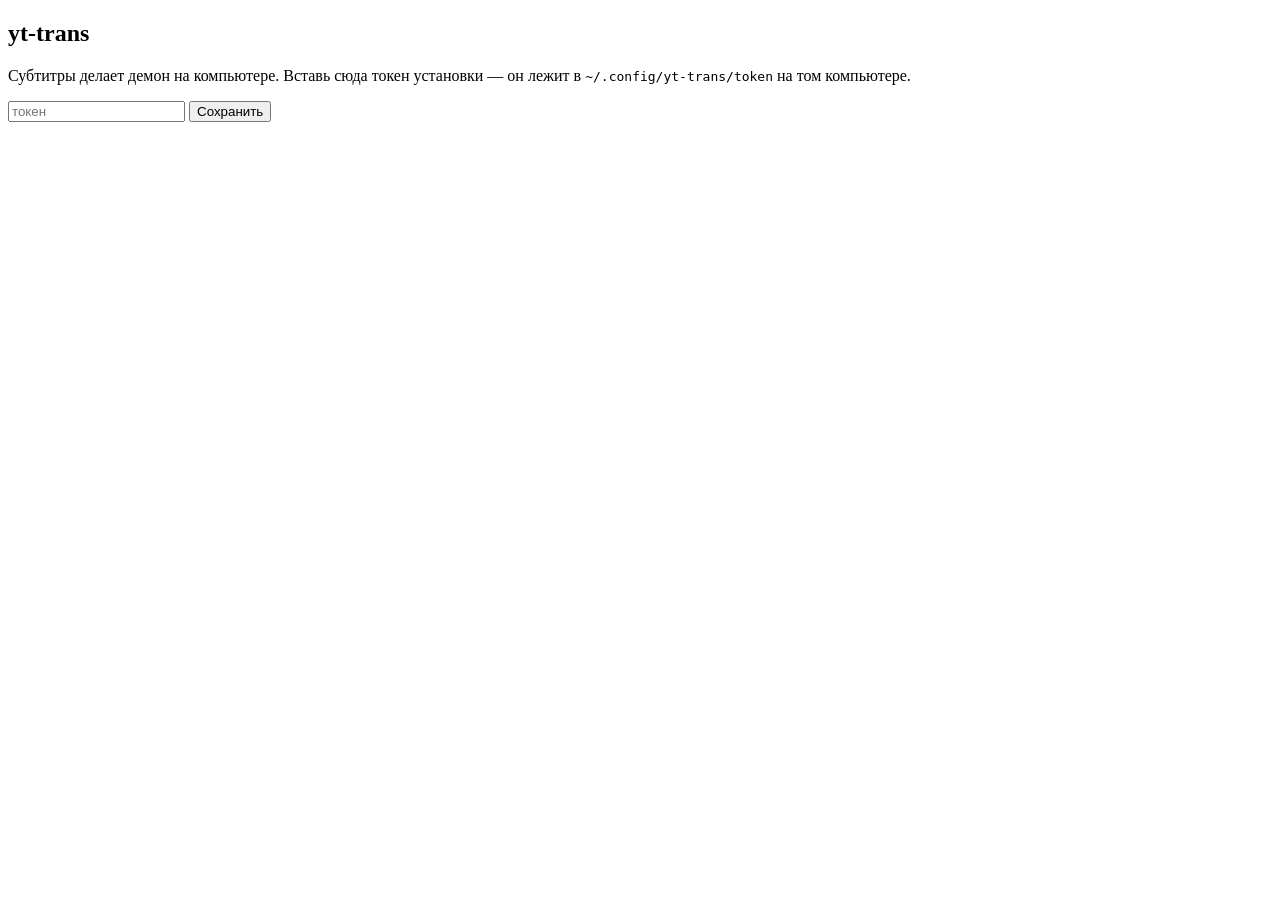
==== page/index.html @ 50efd539 "The stage and the list speak in icons, not words On a tablet every label takes space from the frame " ====
<!doctype html>
<html lang="ru">
<head>
<meta charset="utf-8">
<meta name="viewport" content="width=device-width, initial-scale=1, viewport-fit=cover">
<meta name="theme-color" content="#0d0d0f">
<title>yt-trans — субтитры на планшете</title>
<!-- Манифест делает страницу устанавливаемым приложением: имя, экран запуска,
     иконки и share_target — то, по чему Android открывает нас из «Поделиться».
     В share-диалог пускают только установленные приложения, поэтому одной
     ссылки в манифесте мало — страницу надо поставить на главный экран. -->
<link rel="manifest" href="/manifest.json">
<link rel="icon" href="/icon-192.png">
<link rel="apple-touch-icon" href="/icon-192.png">
<link rel="stylesheet" href="/style.css">
</head>
<body>

<section id="setup">
  <h1>yt-trans</h1>
  <p>Субтитры делает демон на компьютере. Вставь сюда токен установки —
    он лежит в <code>~/.config/yt-trans/token</code> на том компьютере.</p>
  <input id="token-input" type="password" autocomplete="off" autocapitalize="off"
    spellcheck="false" placeholder="токен">
  <button id="token-save" type="button">Сохранить</button>
  <p id="setup-message" role="status"></p>
</section>

<div id="app" hidden>

  <section id="home">
    <header>
      <h1>yt-trans</h1>
    </header>

    <form id="link-form">
      <input id="link-url" type="url" inputmode="url" autocomplete="off"
        placeholder="Ссылка на ролик или плейлист YouTube">
      <button type="submit">Добавить</button>
    </form>

    <!-- Поиск по сохранённым: список растёт, и найти в нём нужный ролик
         прокруткой со временем становится дольше, чем набрать пару букв.
         Пока ссылок нет, поле спрятано. -->
    <input id="links-filter" type="search" autocomplete="off" hidden
      placeholder="Поиск по названию">

    <!-- Прокручивается только эта часть: поле ссылки и поиск выше остаются
         на экране, сколько бы ссылок ни накопилось. -->
    <div id="library">
      <ul id="links"></ul>

      <section id="episodes" hidden>
        <h2 id="episodes-title"></h2>
        <ul id="episode-list"></ul>
      </section>
    </div>
  </section>

  <section id="stage" hidden>
    <!-- controls обязательны: браузер не даёт запустить звук вне нажатия, и
         автозапуск после ответа демона отклоняется молча. Со своими кнопками
         зритель в любом случае может начать, встать на паузу и перемотать.
         controlslist убирает родную кнопку «во весь экран»: она разворачивает
         только ролик, а строки — соседний слой, и в этом режиме их не видно.
         Вместо неё — своя кнопка, которая разворачивает всю сцену. -->
    <video id="video" controls controlslist="nofullscreen" playsinline preload="metadata"></video>
    <div id="overlay"></div>
    <!-- Выключатели строк: планшет смотрят и без русского перевода, когда
         важнее черногорский текст, и без черногорского — когда нужен только
         перевод. Рядом — размер строк: с другого конца комнаты обычный мелковат,
         а вплотную к экрану крупный мешает. -->
    <div id="lines">
      <button id="toggle-target" type="button" aria-pressed="true"
        aria-label="русский перевод" title="русский перевод">RU</button>
      <button id="toggle-study" type="button" aria-pressed="true"
        aria-label="черногорская строка" title="черногорская строка">CNR</button>
      <select id="font-size" aria-label="размер субтитров" title="размер субтитров">
        <option value="tiny">очень мелкий</option>
        <option value="small">мелкий</option>
        <option value="normal" selected>обычный</option>
        <option value="large">крупный</option>
      </select>
    </div>
    <!-- Слева сверху: возврат к списку, ⛶ и кеш. Все три — про весь кадр, а не
         про строки, которые идут справа. Стрелка первая: уход со сцены — самое
         частое действие, а браузерной кнопки «назад» на планшете не найти.
         «Кеш» по умолчанию выключен: без нажатия на устройстве не оседает
         ничего. Иконки рисует app.js — страница не тянет их из сети. -->
    <div id="stage-bar">
      <button id="back" type="button" aria-label="к списку" title="к списку"
        data-icon="back"></button>
      <button id="fullscreen" type="button" aria-label="во весь экран"
        title="во весь экран">⛶</button>
      <button id="cache" type="button" aria-pressed="false"
        aria-label="копировать ролик на устройство"
        title="копировать ролик на устройство"></button>
    </div>
    <div id="status" role="status"></div>
    <div id="title"></div>
  </section>

</div>

<script type="module" src="/app.js"></script>
</body>
</html>
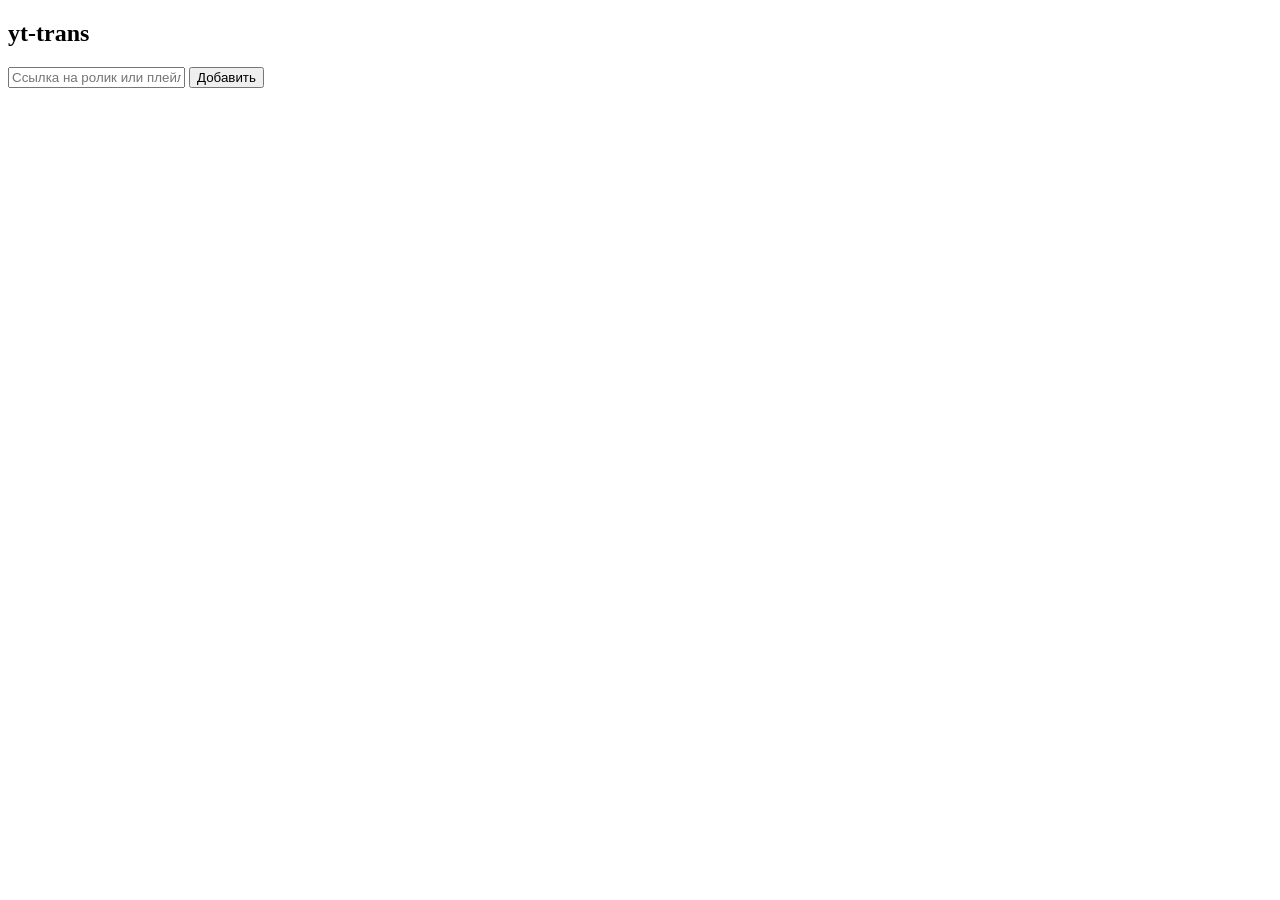
==== commit 2932c7d3: "The list is a tree, and it searches videos A playlist and a video now expand in place: a playlist's " ====
--- a/page/index.html
+++ b/page/index.html
@@ -16,17 +16,7 @@
 </head>
 <body>
 
-<section id="setup">
-  <h1>yt-trans</h1>
-  <p>Субтитры делает демон на компьютере. Вставь сюда токен установки —
-    он лежит в <code>~/.config/yt-trans/token</code> на том компьютере.</p>
-  <input id="token-input" type="password" autocomplete="off" autocapitalize="off"
-    spellcheck="false" placeholder="токен">
-  <button id="token-save" type="button">Сохранить</button>
-  <p id="setup-message" role="status"></p>
-</section>
-
-<div id="app" hidden>
+<div id="app">
 
   <section id="home">
     <header>
@@ -49,11 +39,6 @@
          на экране, сколько бы ссылок ни накопилось. -->
     <div id="library">
       <ul id="links"></ul>
-
-      <section id="episodes" hidden>
-        <h2 id="episodes-title"></h2>
-        <ul id="episode-list"></ul>
-      </section>
     </div>
   </section>
 
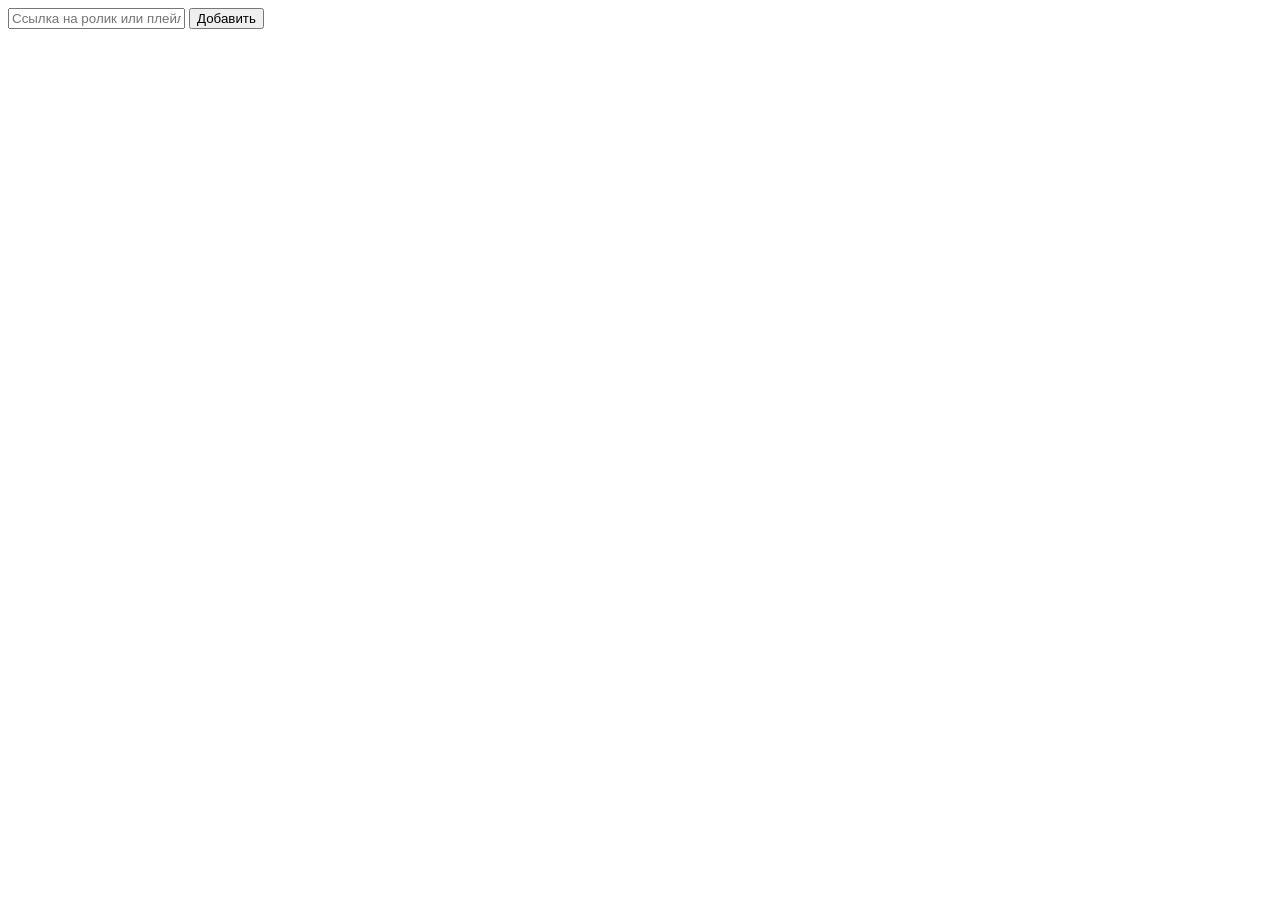
==== commit 78b69529: "A copy on the player is a floppy disk, the yt-trans heading is gone On the stage a checkmark with me" ====
--- a/page/index.html
+++ b/page/index.html
@@ -19,10 +19,6 @@
 <div id="app">
 
   <section id="home">
-    <header>
-      <h1>yt-trans</h1>
-    </header>
-
     <form id="link-form">
       <input id="link-url" type="url" inputmode="url" autocomplete="off"
         placeholder="Ссылка на ролик или плейлист YouTube">
@@ -71,7 +67,9 @@
          про строки, которые идут справа. Стрелка первая: уход со сцены — самое
          частое действие, а браузерной кнопки «назад» на планшете не найти.
          «Кеш» по умолчанию выключен: без нажатия на устройстве не оседает
-         ничего. Иконки рисует app.js — страница не тянет их из сети. -->
+         ничего. Иконки рисует app.js — страница не тянет их из сети.
+         Статус и название стоят в этой же полосе, а не поверх кадра: там
+         они спорили с субтитрами. Название — посередине, одной строкой. -->
     <div id="stage-bar">
       <button id="back" type="button" aria-label="к списку" title="к списку"
         data-icon="back"></button>
@@ -80,9 +78,9 @@
       <button id="cache" type="button" aria-pressed="false"
         aria-label="копировать ролик на устройство"
         title="копировать ролик на устройство"></button>
+      <div id="status" role="status"></div>
+      <div id="title"></div>
     </div>
-    <div id="status" role="status"></div>
-    <div id="title"></div>
   </section>
 
 </div>
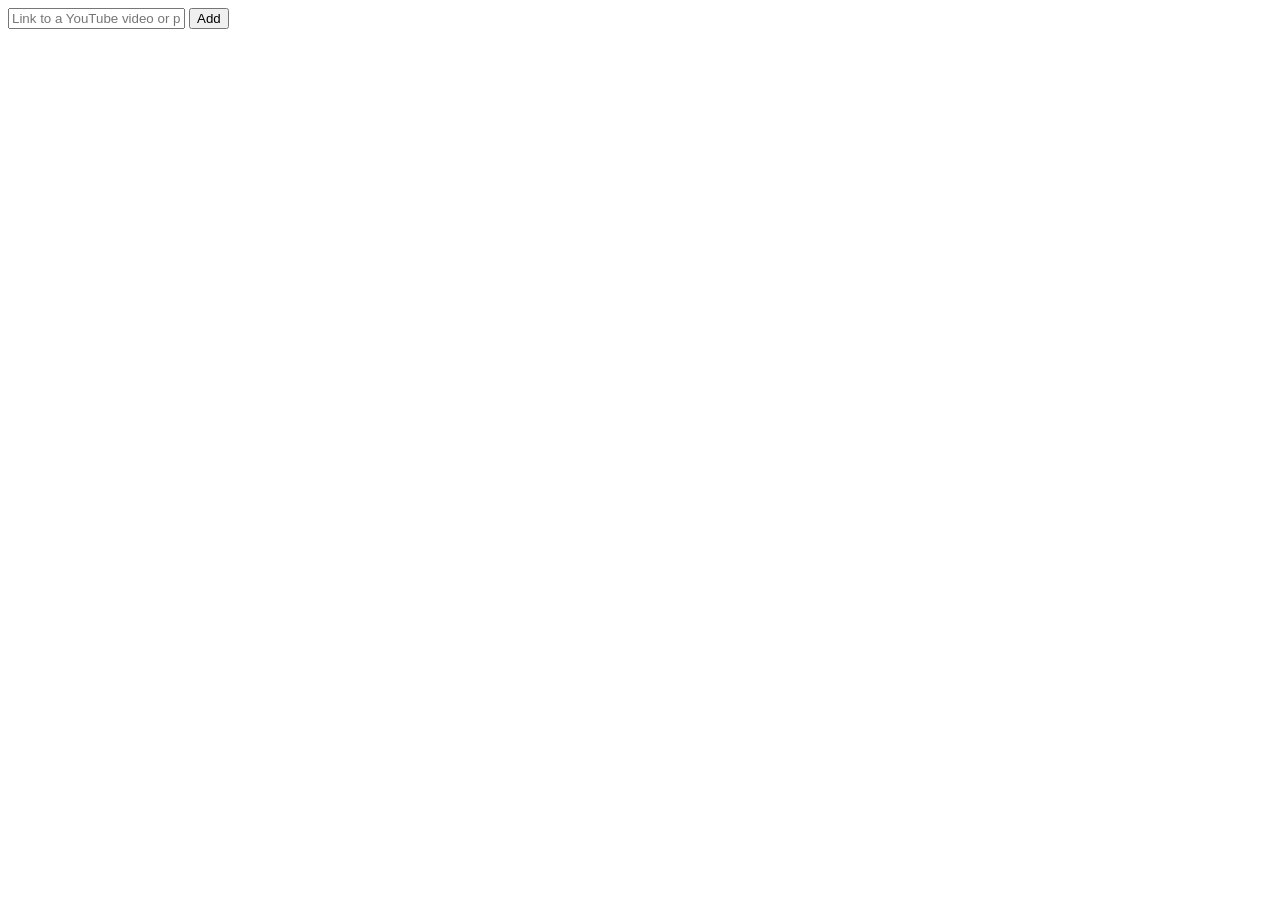
==== commit 64dcb600: "Translate the UI, documentation and comments to English The tablet page, the extension, daemon messa" ====
--- a/page/index.html
+++ b/page/index.html
@@ -1,14 +1,14 @@
 <!doctype html>
-<html lang="ru">
+<html lang="en">
 <head>
 <meta charset="utf-8">
 <meta name="viewport" content="width=device-width, initial-scale=1, viewport-fit=cover">
 <meta name="theme-color" content="#0d0d0f">
-<title>yt-trans — субтитры на планшете</title>
-<!-- Манифест делает страницу устанавливаемым приложением: имя, экран запуска,
-     иконки и share_target — то, по чему Android открывает нас из «Поделиться».
-     В share-диалог пускают только установленные приложения, поэтому одной
-     ссылки в манифесте мало — страницу надо поставить на главный экран. -->
+<title>yt-trans — subtitles on the tablet</title>
+<!-- The manifest makes the page an installable app: a name, a launch screen,
+     icons and a share_target — what Android opens us from "Share" by. Only
+     installed apps are allowed into the share dialog, so a link in the
+     manifest is not enough — the page must be added to the home screen. -->
 <link rel="manifest" href="/manifest.json">
 <link rel="icon" href="/icon-192.png">
 <link rel="apple-touch-icon" href="/icon-192.png">
@@ -21,63 +21,67 @@
   <section id="home">
     <form id="link-form">
       <input id="link-url" type="url" inputmode="url" autocomplete="off"
-        placeholder="Ссылка на ролик или плейлист YouTube">
-      <button type="submit">Добавить</button>
+        placeholder="Link to a YouTube video or playlist">
+      <button type="submit">Add</button>
     </form>
 
-    <!-- Поиск по сохранённым: список растёт, и найти в нём нужный ролик
-         прокруткой со временем становится дольше, чем набрать пару букв.
-         Пока ссылок нет, поле спрятано. -->
+    <!-- Search across saved ones: the list grows, and finding the right video
+         by scrolling eventually takes longer than typing a couple of letters.
+         While there are no links, the field is hidden. -->
     <input id="links-filter" type="search" autocomplete="off" hidden
-      placeholder="Поиск по названию">
+      placeholder="Search by title">
 
-    <!-- Прокручивается только эта часть: поле ссылки и поиск выше остаются
-         на экране, сколько бы ссылок ни накопилось. -->
+    <!-- Only this part scrolls: the link field and search above stay on
+         screen no matter how many links accumulate. -->
     <div id="library">
       <ul id="links"></ul>
     </div>
   </section>
 
   <section id="stage" hidden>
-    <!-- controls обязательны: браузер не даёт запустить звук вне нажатия, и
-         автозапуск после ответа демона отклоняется молча. Со своими кнопками
-         зритель в любом случае может начать, встать на паузу и перемотать.
-         controlslist убирает родную кнопку «во весь экран»: она разворачивает
-         только ролик, а строки — соседний слой, и в этом режиме их не видно.
-         Вместо неё — своя кнопка, которая разворачивает всю сцену. -->
+    <!-- controls are mandatory: the browser does not allow starting sound
+         outside a press, and autoplay after the daemon's answer is rejected
+         silently. With its own buttons the viewer can in any case start,
+         pause and seek. controlslist removes the native "fullscreen" button:
+         it expands only the video, while the lines are a neighbouring layer,
+         and in that mode they are not visible. Instead there is our own
+         button, which expands the whole stage. -->
     <video id="video" controls controlslist="nofullscreen" playsinline preload="metadata"></video>
     <div id="overlay"></div>
-    <!-- Выключатели строк: планшет смотрят и без русского перевода, когда
-         важнее черногорский текст, и без черногорского — когда нужен только
-         перевод. Рядом — размер строк: с другого конца комнаты обычный мелковат,
-         а вплотную к экрану крупный мешает. -->
+    <!-- Line switches: the tablet is watched also without the Russian
+         translation, when the Montenegrin text matters more, and without the
+         Montenegrin one — when only the translation is needed. Next to them —
+         the line size: from the far end of the room the usual one is a bit
+         small, and up close to the screen the large one gets in the way. -->
     <div id="lines">
       <button id="toggle-target" type="button" aria-pressed="true"
-        aria-label="русский перевод" title="русский перевод">RU</button>
+        aria-label="Russian translation" title="Russian translation">RU</button>
       <button id="toggle-study" type="button" aria-pressed="true"
-        aria-label="черногорская строка" title="черногорская строка">CNR</button>
-      <select id="font-size" aria-label="размер субтитров" title="размер субтитров">
-        <option value="tiny">очень мелкий</option>
-        <option value="small">мелкий</option>
-        <option value="normal" selected>обычный</option>
-        <option value="large">крупный</option>
+        aria-label="Montenegrin line" title="Montenegrin line">CNR</button>
+      <select id="font-size" aria-label="subtitle size" title="subtitle size">
+        <option value="tiny">very small</option>
+        <option value="small">small</option>
+        <option value="normal" selected>normal</option>
+        <option value="large">large</option>
       </select>
     </div>
-    <!-- Слева сверху: возврат к списку, ⛶ и кеш. Все три — про весь кадр, а не
-         про строки, которые идут справа. Стрелка первая: уход со сцены — самое
-         частое действие, а браузерной кнопки «назад» на планшете не найти.
-         «Кеш» по умолчанию выключен: без нажатия на устройстве не оседает
-         ничего. Иконки рисует app.js — страница не тянет их из сети.
-         Статус и название стоят в этой же полосе, а не поверх кадра: там
-         они спорили с субтитрами. Название — посередине, одной строкой. -->
+    <!-- Top left: return to the list, ⛶ and cache. All three are about the
+         whole frame, not about the lines that go on the right. The arrow comes
+         first: leaving the stage is the most frequent action, and the browser's
+         "back" button is not to be found on a tablet. "Cache" is off by
+         default: without a press nothing settles on the device. The icons are
+         drawn by app.js — the page does not pull them from the network.
+         The status and the title stand in this same bar rather than over the
+         frame: there they argued with the subtitles. The title is in the
+         middle, on one line. -->
     <div id="stage-bar">
-      <button id="back" type="button" aria-label="к списку" title="к списку"
+      <button id="back" type="button" aria-label="to the list" title="to the list"
         data-icon="back"></button>
-      <button id="fullscreen" type="button" aria-label="во весь экран"
-        title="во весь экран">⛶</button>
+      <button id="fullscreen" type="button" aria-label="fullscreen"
+        title="fullscreen">⛶</button>
       <button id="cache" type="button" aria-pressed="false"
-        aria-label="копировать ролик на устройство"
-        title="копировать ролик на устройство"></button>
+        aria-label="copy the video to the device"
+        title="copy the video to the device"></button>
       <div id="status" role="status"></div>
       <div id="title"></div>
     </div>
